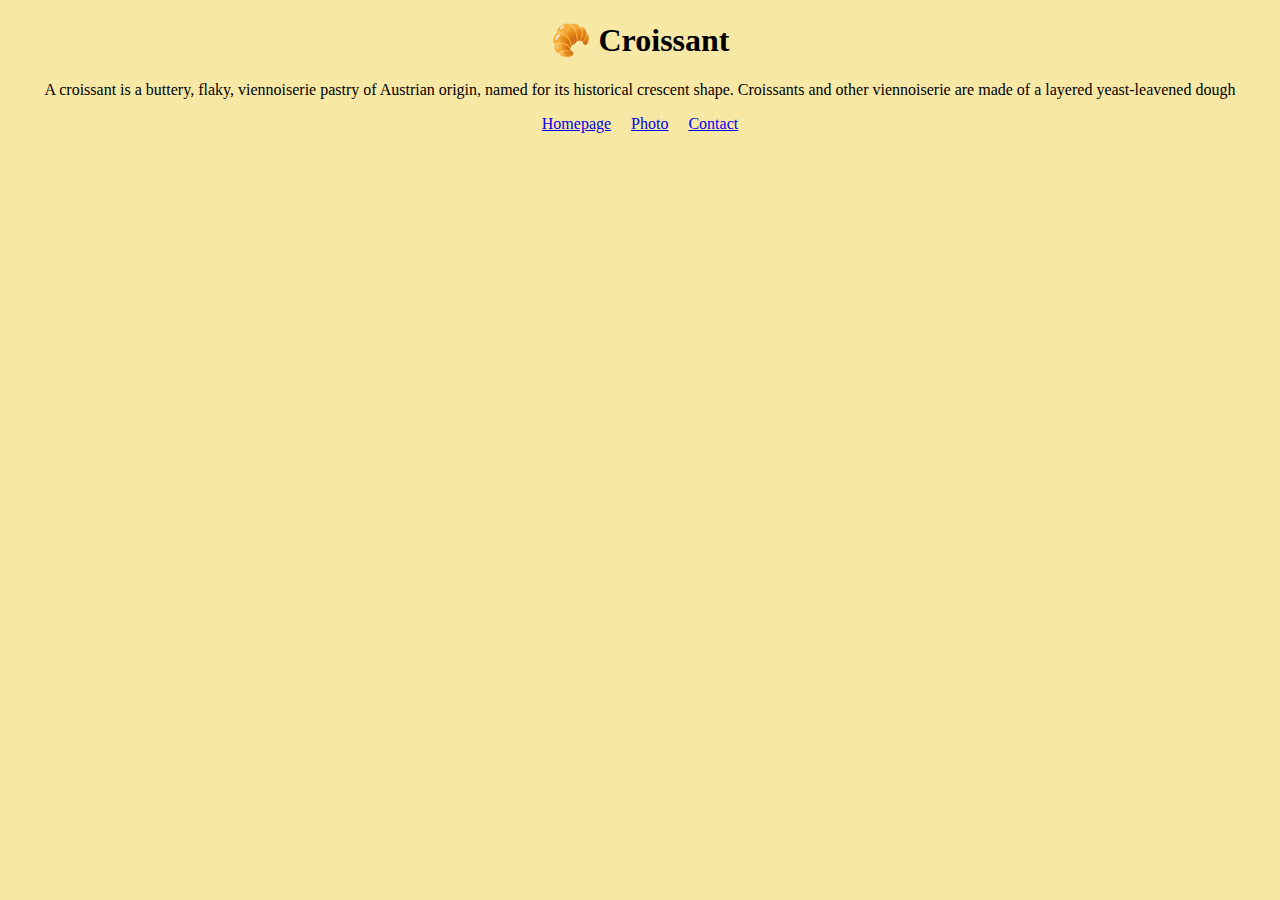
==== index.html @ 322d2ab7 "css" ====
<!DOCTYPE html>
<html lang="en">
  <head>
    <meta charset="UTF-8" />
    <link rel="stylesheet" href="/styles/style.css" />
    <meta name="viewport" content="width=device-width, initial-scale=1.0" />
    <title>Contact</title>
  </head>
  <body>
    <h1>🥐 Croissant</h1>
    <p>
      A croissant is a buttery, flaky, viennoiserie pastry of Austrian origin,
      named for its historical crescent shape. Croissants and other viennoiserie
      are made of a layered yeast-leavened dough
    </p>
    <div class="container">
      <div><a href="/index.html">Homepage</a></div>
      <div>
        <a href="/photo.html">Photo</a>
      </div>
      <div>
        <a href="/contact.html">Contact</a>
      </div>
    </div>
  </body>
</html>
---- styles/style.css ----
body {
  background-color: #f8e8a6;
}
h1 {
  text-align: center;
}
p {
  text-align: center;
}
img {
  margin: 0 auto;
  width: 50%;
  display: block;
  box-shadow: 2.8px 2.8px 2.2px rgba(0, 0, 0, 0.004),
    6.7px 6.7px 5.3px rgba(0, 0, 0, 0.01),
    12.5px 12.5px 10px rgba(0, 0, 0, 0.018),
    22.3px 22.3px 17.9px rgba(0, 0, 0, 0.028),
    41.8px 41.8px 33.4px rgba(0, 0, 0, 0.042),
    100px 100px 80px rgba(0, 0, 0, 0.07);
  border-radius: 10px;
}
.container {
  color: #008001;
  text-decoration: none;
  text-align: center;
  display: flex;
  justify-content: center;
}
.container a:visited {
  text-decoration: none;
  color: #008001;
}
.container a {
  padding: 10px;
}
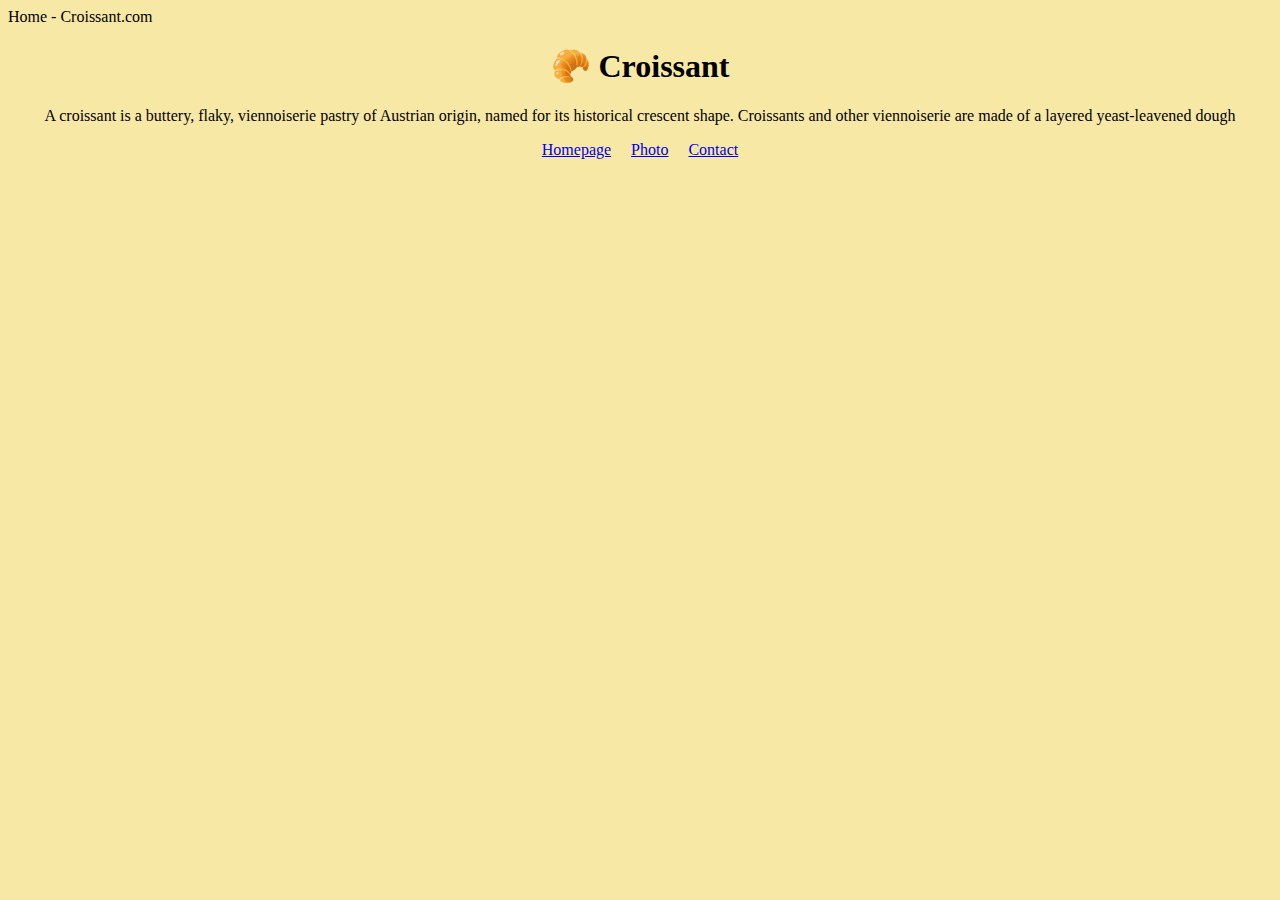
==== commit 4132cf5f: "added seo" ====
--- a/index.html
+++ b/index.html
@@ -4,7 +4,8 @@
     <meta charset="UTF-8" />
     <link rel="stylesheet" href="/styles/style.css" />
     <meta name="viewport" content="width=device-width, initial-scale=1.0" />
-    <title>Contact</title>
+    <meta name="description" content="Croissants are a delicious treat from France that we send to you."
+    <title>Home - Croissant.com</title>
   </head>
   <body>
     <h1>🥐 Croissant</h1>
